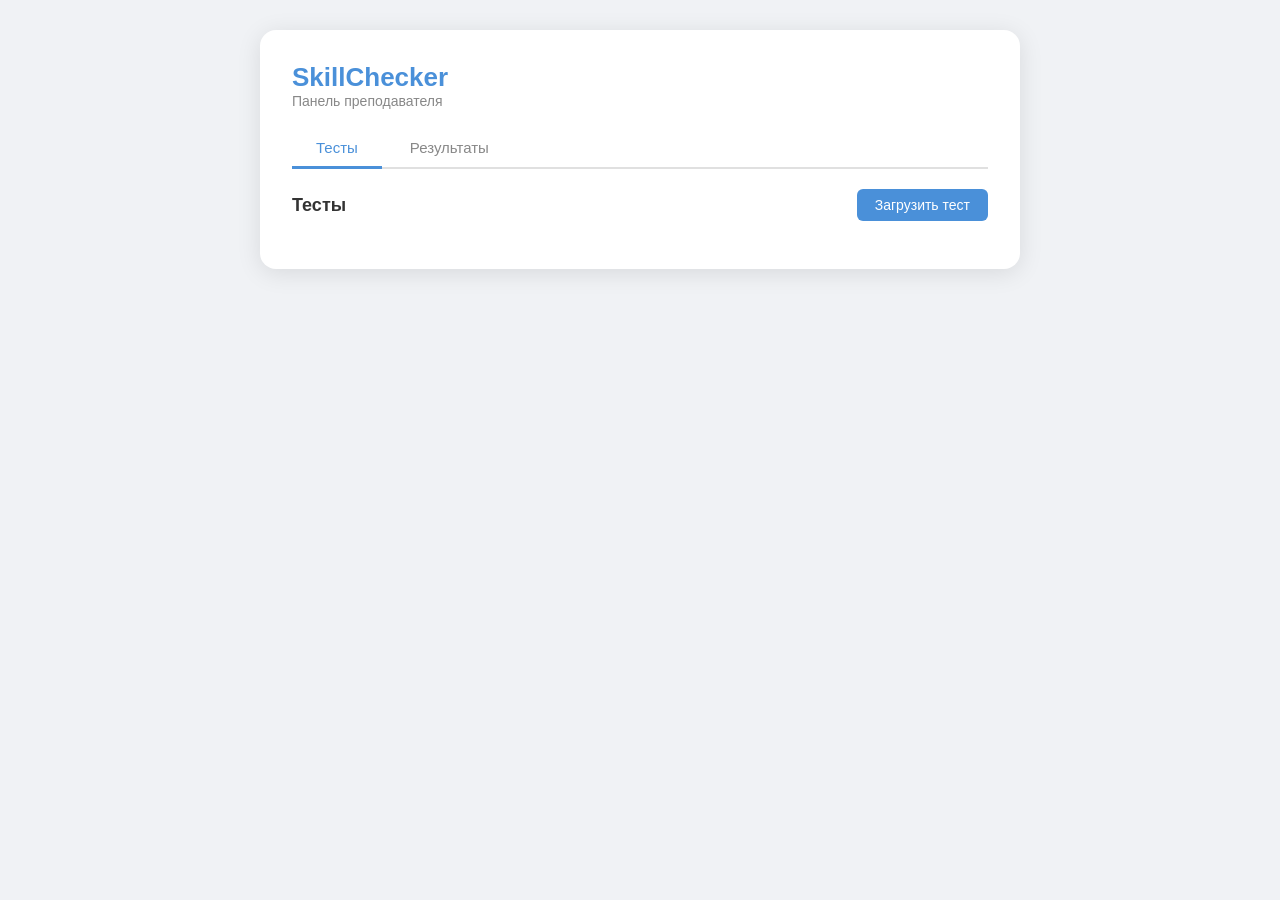
==== SkillChecker/SkillChecker.Web/wwwroot/index.html @ b374d740 "Добавлена сводка по результатам в веб-панели" ====
<!DOCTYPE html>
<html lang="ru">
<head>
    <meta charset="utf-8">
    <meta name="viewport" content="width=device-width, initial-scale=1">
    <title>SkillChecker — Панель преподавателя</title>
    <link rel="stylesheet" href="style.css">
</head>
<body>
    <div class="container" role="main">
        <h1>SkillChecker</h1>
        <p class="subtitle">Панель преподавателя</p>

        <div class="tabs" role="tablist" aria-label="Разделы панели">
            <button class="tab active" role="tab" aria-selected="true" aria-controls="tab-tests" onclick="showTab('tests')">Тесты</button>
            <button class="tab" role="tab" aria-selected="false" aria-controls="tab-results" onclick="showTab('results')">Результаты</button>
        </div>

        <div id="tab-tests" class="tab-content" role="tabpanel" aria-label="Управление тестами">
            <div class="section-header">
                <h2>Тесты</h2>
                <button class="btn-sm" onclick="showUpload()" aria-label="Загрузить новый тест">Загрузить тест</button>
            </div>
            <div id="testsList" role="list" aria-label="Список тестов" aria-live="polite"></div>

            <div id="uploadForm" class="upload-form hidden" role="form" aria-label="Форма загрузки теста">
                <h3>Загрузить новый тест</h3>
                <div class="form-group">
                    <label for="testName">Название теста</label>
                    <input type="text" id="testName" placeholder="Например: oop_exam" aria-label="Название теста">
                </div>
                <div class="form-group">
                    <label for="testFile">JSON-файл</label>
                    <input type="file" id="testFile" accept=".json" aria-label="Выберите JSON файл теста">
                </div>
                <div class="form-row">
                    <button onclick="uploadTest()" aria-label="Загрузить тест на сервер">Загрузить</button>
                    <button class="btn-secondary" onclick="hideUpload()" aria-label="Отменить загрузку">Отмена</button>
                </div>
            </div>

            <div id="settingsForm" class="upload-form hidden" role="form" aria-label="Форма настройки теста">
                <h3 id="settingsFormTitle">Настройка теста</h3>
                <div class="form-group">
                    <label for="scheduleTestSelect">Тест</label>
                    <select id="scheduleTestSelect" aria-label="Выберите тест">
                        <option value="">Выберите тест</option>
                    </select>
                </div>
                <div class="form-group">
                    <label for="scheduleTime">Дата и время начала (необязательно)</label>
                    <input type="datetime-local" id="scheduleTime" aria-label="Дата и время начала теста">
                </div>
                <div class="form-group">
                    <label for="timeLimit">Лимит времени (минут, 0 = без лимита)</label>
                    <input type="number" id="timeLimit" min="0" value="0" placeholder="0" aria-label="Лимит времени в минутах">
                </div>
                <div class="form-row">
                    <button onclick="saveSettings()" aria-label="Сохранить настройки">Сохранить</button>
                    <button class="btn-secondary" onclick="hideSettingsForm()" aria-label="Отменить">Отмена</button>
                </div>
            </div>
        </div>

        <div id="tab-results" class="tab-content hidden" role="tabpanel" aria-label="Результаты тестирования">
            <div class="section-header">
                <h2>Результаты тестирования</h2>
                <div class="header-actions">
                    <button class="btn-sm" onclick="loadResults()" aria-label="Обновить список результатов">Обновить</button>
                    <button class="btn-sm btn-danger" onclick="clearResults()" aria-label="Очистить все результаты">Очистить</button>
                </div>
            </div>
            <div id="resultsStats" class="results-stats hidden" role="status" aria-label="Статистика результатов"></div>
            <div id="resultsList" role="list" aria-label="Список результатов" aria-live="polite"></div>
        </div>
    </div>
    <script src="app.js"></script>
</body>
</html>
---- SkillChecker/SkillChecker.Web/wwwroot/style.css ----
* {
    margin: 0;
    padding: 0;
    box-sizing: border-box;
}

body {
    font-family: 'Segoe UI', Tahoma, sans-serif;
    background: #f0f2f5;
    display: flex;
    justify-content: center;
    padding: 30px 0;
}

.container {
    background: white;
    border-radius: 16px;
    box-shadow: 0 4px 24px rgba(0,0,0,0.1);
    padding: 32px;
    width: 760px;
    max-width: 95vw;
}

h1 {
    color: #4A90D9;
    font-size: 26px;
}

.subtitle {
    color: #888;
    font-size: 14px;
    margin-bottom: 20px;
}

.tabs {
    display: flex;
    gap: 4px;
    margin-bottom: 20px;
    border-bottom: 2px solid #e0e0e0;
}

.tab {
    padding: 10px 24px;
    border: none;
    background: transparent;
    cursor: pointer;
    font-size: 15px;
    color: #888;
    border-bottom: 3px solid transparent;
    margin-bottom: -2px;
    transition: all 0.2s;
    font-family: inherit;
}

.tab:hover {
    color: #555;
}

.tab.active {
    color: #4A90D9;
    border-bottom-color: #4A90D9;
}

.tab-content {
    display: flex;
    flex-direction: column;
}

.hidden {
    display: none !important;
}

.section-header {
    display: flex;
    justify-content: space-between;
    align-items: center;
    margin-bottom: 16px;
}

.section-header h2 {
    font-size: 18px;
    color: #333;
}

.header-actions {
    display: flex;
    gap: 8px;
}

.btn-sm {
    background: #4A90D9;
    color: white;
    border: none;
    padding: 8px 18px;
    border-radius: 6px;
    font-size: 14px;
    cursor: pointer;
    font-family: inherit;
}

.btn-sm:hover {
    background: #3A7BC8;
}

.btn-danger {
    background: #F44336;
}

.btn-danger:hover {
    background: #D32F2F;
}

.btn-secondary {
    background: #e0e0e0;
    color: #555;
    border: none;
    padding: 10px 24px;
    border-radius: 8px;
    font-size: 14px;
    cursor: pointer;
    font-family: inherit;
}

.btn-secondary:hover {
    background: #ccc;
}

.test-card {
    padding: 16px 18px;
    border: 2px solid #e8e8e8;
    border-radius: 10px;
    margin-bottom: 10px;
    transition: border-color 0.2s;
}

.test-card:hover {
    border-color: #4A90D9;
}

.test-card.test-scheduled {
    border-color: #B3D4FC;
    background: #F0F6FF;
}

.test-card.test-scheduled:hover {
    border-color: #4A90D9;
}

.test-card.test-hidden {
    border-color: #ddd;
    background: #f9f9f9;
    opacity: 0.65;
}

.test-card.test-hidden:hover {
    opacity: 0.85;
    border-color: #bbb;
}

.test-main-row {
    display: flex;
    align-items: center;
    gap: 12px;
}

.test-info {
    flex: 1;
}

.test-name {
    font-weight: 600;
    font-size: 16px;
}

.test-count {
    color: #888;
    font-size: 14px;
}

.test-settings-row {
    display: flex;
    align-items: center;
    justify-content: space-between;
    margin-top: 10px;
    padding-top: 10px;
    border-top: 1px solid #d0dfe8;
}

.test-settings-text {
    color: #4A90D9;
    font-size: 14px;
    font-weight: 600;
}

.btn-delete-settings {
    background: none;
    border: none;
    color: #999;
    font-size: 13px;
    cursor: pointer;
    text-decoration: underline;
    font-family: inherit;
}

.btn-delete-settings:hover {
    color: #F44336;
}

.toggle {
    position: relative;
    display: inline-block;
    width: 44px;
    height: 24px;
    flex-shrink: 0;
}

.toggle input {
    opacity: 0;
    width: 0;
    height: 0;
}

.toggle-slider {
    position: absolute;
    cursor: pointer;
    top: 0;
    left: 0;
    right: 0;
    bottom: 0;
    background: #ccc;
    transition: 0.3s;
    border-radius: 24px;
}

.toggle-slider:before {
    position: absolute;
    content: "";
    height: 18px;
    width: 18px;
    left: 3px;
    bottom: 3px;
    background: white;
    transition: 0.3s;
    border-radius: 50%;
}

.toggle input:checked + .toggle-slider {
    background: #4CAF50;
}

.toggle input:checked + .toggle-slider:before {
    transform: translateX(20px);
}

.status-badge {
    font-size: 12px;
    font-weight: 600;
    padding: 3px 10px;
    border-radius: 12px;
    white-space: nowrap;
    flex-shrink: 0;
}

.badge-available {
    background: #E8F5E9;
    color: #2E7D32;
}

.badge-scheduled {
    background: #E3F2FD;
    color: #1565C0;
}

.badge-hidden {
    background: #f0f0f0;
    color: #999;
}

.test-actions {
    display: flex;
    gap: 6px;
    flex-shrink: 0;
}

.btn-configure {
    background: #4A90D9;
    color: white;
    border: none;
    padding: 6px 14px;
    border-radius: 6px;
    font-size: 13px;
    cursor: pointer;
    font-family: inherit;
}

.btn-configure:hover {
    background: #3A7BC8;
}

.btn-preview {
    background: #FF9800;
    color: white;
    border: none;
    padding: 6px 14px;
    border-radius: 6px;
    font-size: 13px;
    cursor: pointer;
    font-family: inherit;
}

.btn-preview:hover {
    background: #F57C00;
}

.test-actions button:not(.btn-configure):not(.btn-preview) {
    background: #F44336;
    color: white;
    border: none;
    padding: 6px 14px;
    border-radius: 6px;
    font-size: 13px;
    cursor: pointer;
    font-family: inherit;
}

.test-actions button:not(.btn-configure):hover {
    background: #D32F2F;
}

.upload-form {
    margin-top: 16px;
    padding: 20px;
    border: 2px dashed #4A90D9;
    border-radius: 10px;
    background: #F8FBFF;
}

.upload-form h3 {
    margin-bottom: 14px;
    color: #4A90D9;
    font-size: 16px;
}

.form-group {
    margin-bottom: 14px;
}

.form-group label {
    display: block;
    margin-bottom: 6px;
    color: #555;
    font-size: 14px;
}

.form-group input,
.form-group select {
    width: 100%;
    padding: 10px 14px;
    border: 2px solid #e0e0e0;
    border-radius: 8px;
    font-size: 15px;
    outline: none;
    font-family: inherit;
}

.form-group input:focus,
.form-group select:focus {
    border-color: #4A90D9;
}

.form-row {
    display: flex;
    gap: 10px;
}

.form-row button:first-child {
    background: #4A90D9;
    color: white;
    border: none;
    padding: 10px 24px;
    border-radius: 8px;
    font-size: 15px;
    cursor: pointer;
    font-family: inherit;
}

.form-row button:first-child:hover {
    background: #3A7BC8;
}

.result-card {
    padding: 16px;
    border: 2px solid #e8e8e8;
    border-radius: 10px;
    margin-bottom: 10px;
    transition: border-color 0.2s;
}

.result-card:hover {
    border-color: #4A90D9;
}

.result-clickable {
    cursor: pointer;
}

.result-header {
    display: flex;
    justify-content: space-between;
    align-items: center;
    margin-bottom: 8px;
}

.result-right {
    display: flex;
    align-items: center;
    gap: 10px;
    flex-shrink: 0;
}

.expand-icon {
    color: #aaa;
    font-size: 12px;
}

.result-details {
    margin-top: 12px;
    padding-top: 12px;
    border-top: 2px solid #e8e8e8;
}

.question-detail {
    display: flex;
    align-items: baseline;
    flex-wrap: wrap;
    padding: 8px 12px;
    border-radius: 6px;
    margin-bottom: 6px;
    gap: 8px;
}

.question-correct {
    background: #E8F5E9;
    border-left: 3px solid #4CAF50;
}

.question-wrong {
    background: #FFEBEE;
    border-left: 3px solid #F44336;
}

.question-num {
    font-weight: 600;
    color: #555;
    min-width: 24px;
}

.question-text {
    flex: 1;
    font-size: 14px;
}

.question-status {
    font-size: 18px;
    font-weight: bold;
    flex-shrink: 0;
}

.question-correct .question-status {
    color: #4CAF50;
}

.question-wrong .question-status {
    color: #F44336;
}

.answer-info {
    width: 100%;
    font-size: 13px;
    color: #888;
    padding-left: 32px;
}

.result-name {
    font-weight: 600;
    font-size: 16px;
}

.result-group {
    color: #888;
    font-size: 14px;
}

.result-score {
    font-size: 24px;
    font-weight: bold;
}

.result-meta {
    display: flex;
    gap: 20px;
    color: #666;
    font-size: 14px;
    align-items: center;
}

.btn-delete-result {
    background: none;
    border: none;
    color: #999;
    font-size: 13px;
    cursor: pointer;
    text-decoration: underline;
    font-family: inherit;
    margin-left: auto;
}

.btn-delete-result:hover {
    color: #F44336;
}

.results-stats {
    display: flex;
    gap: 16px;
    margin-bottom: 20px;
    padding: 16px;
    background: #f5f7fa;
    border-radius: 12px;
}

.stat-item {
    flex: 1;
    text-align: center;
}

.stat-value {
    display: block;
    font-size: 22px;
    font-weight: bold;
    color: #4A90D9;
}

.stat-label {
    display: block;
    font-size: 12px;
    color: #888;
    margin-top: 4px;
}

.badge-green {
    color: #4CAF50;
}

.badge-red {
    color: #F44336;
}

.badge-orange {
    color: #FF9800;
}

.empty {
    text-align: center;
    color: #aaa;
    padding: 40px;
    font-size: 15px;
}

.preview-inline {
    margin-top: 12px;
    padding-top: 12px;
    border-top: 2px solid #FF9800;
}

.preview-question {
    margin-bottom: 10px;
    padding: 10px;
    border: 1px solid #e0e0e0;
    border-radius: 6px;
    background: #fafafa;
}

.preview-q-header {
    display: flex;
    align-items: baseline;
    gap: 8px;
    margin-bottom: 8px;
}

.preview-q-num {
    font-weight: 600;
    color: #555;
    min-width: 24px;
}

.preview-q-text {
    font-size: 14px;
    flex: 1;
}

.preview-type-label {
    font-size: 11px;
    padding: 2px 6px;
    border-radius: 10px;
    background: #E3F2FD;
    color: #1565C0;
    font-weight: 600;
}

.preview-options {
    display: flex;
    flex-direction: column;
    gap: 4px;
}

.preview-option {
    padding: 6px 10px;
    border-radius: 4px;
    border: 1px solid #e8e8e8;
    font-size: 13px;
    display: flex;
    align-items: center;
    gap: 6px;
    background: white;
}

.preview-correct {
    border-color: #4CAF50;
    background: #E8F5E9;
}

.preview-opt-letter {
    font-weight: 600;
    color: #555;
    min-width: 18px;
}
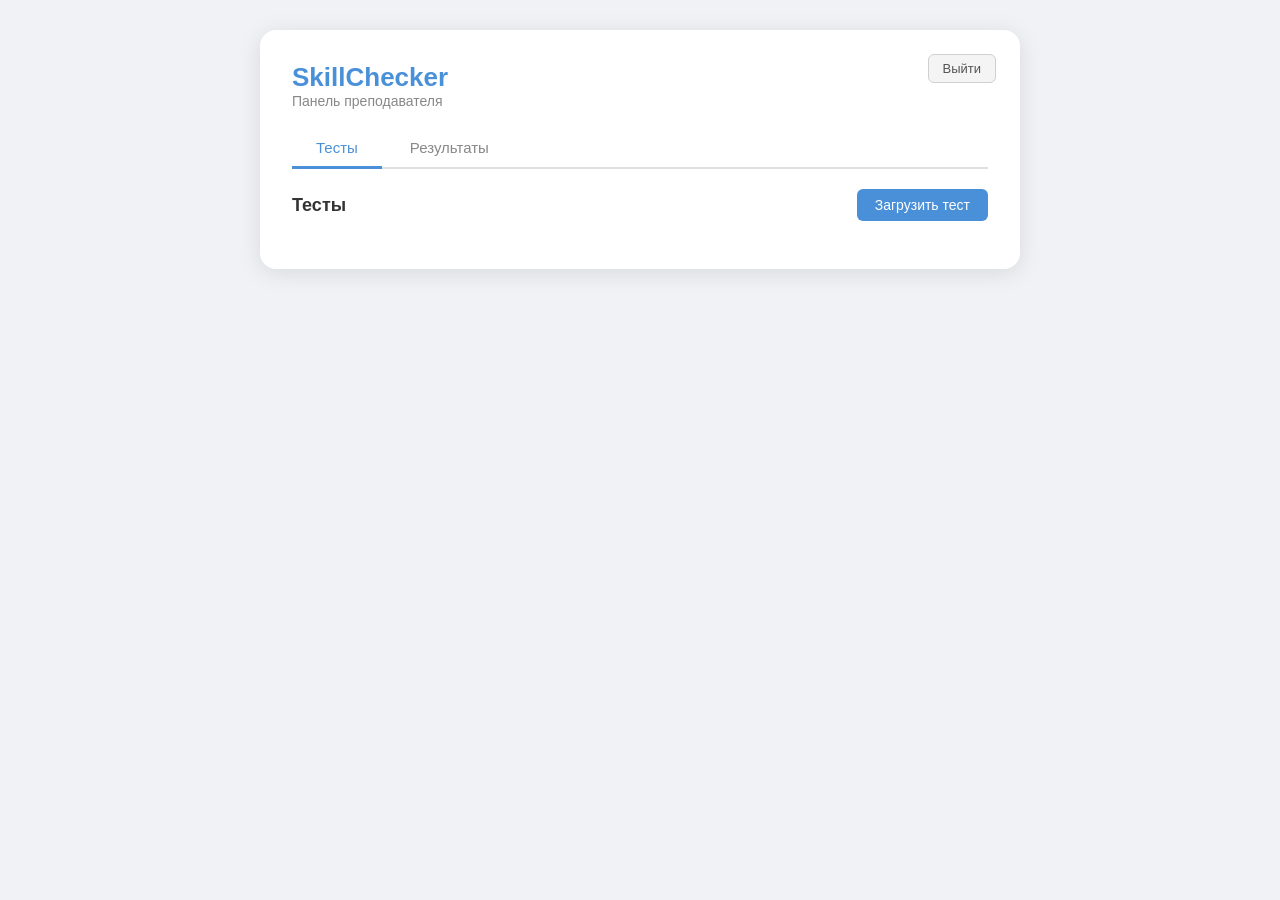
==== commit 281c69e9: "Добавлен пароль на веб-панель" ====
--- a/SkillChecker/SkillChecker.Web/wwwroot/index.html
+++ b/SkillChecker/SkillChecker.Web/wwwroot/index.html
@@ -1,4 +1,4 @@
-<!DOCTYPE html>
+﻿<!DOCTYPE html>
 <html lang="ru">
 <head>
     <meta charset="utf-8">
@@ -8,12 +8,13 @@
 </head>
 <body>
     <div class="container" role="main">
+        <button id="logoutBtn" class="logout-btn" onclick="logout()" aria-label="Выйти">Выйти</button>
         <h1>SkillChecker</h1>
         <p class="subtitle">Панель преподавателя</p>
 
         <div class="tabs" role="tablist" aria-label="Разделы панели">
-            <button class="tab active" role="tab" aria-selected="true" aria-controls="tab-tests" onclick="showTab('tests')">Тесты</button>
-            <button class="tab" role="tab" aria-selected="false" aria-controls="tab-results" onclick="showTab('results')">Результаты</button>
+            <button class="tab active" role="tab" aria-selected="true" aria-controls="tab-tests" onclick="showTab(event, 'tests')">Тесты</button>
+            <button class="tab" role="tab" aria-selected="false" aria-controls="tab-results" onclick="showTab(event, 'results')">Результаты</button>
         </div>
 
         <div id="tab-tests" class="tab-content" role="tabpanel" aria-label="Управление тестами">
@@ -71,9 +72,17 @@
                 </div>
             </div>
             <div id="resultsStats" class="results-stats hidden" role="status" aria-label="Статистика результатов"></div>
+            <div id="resultsSort" class="results-sort hidden" role="group" aria-label="Сортировка результатов">
+                <span class="results-sort-label">Сортировка:</span>
+                <button id="sortByDate" class="sort-btn sort-active" onclick="changeSort('date')" aria-label="Сортировать по времени">Время <span class="sort-arrow">▼</span></button>
+                <button id="sortByScore" class="sort-btn" onclick="changeSort('score')" aria-label="Сортировать по результату">Результат <span class="sort-arrow"></span></button>
+            </div>
             <div id="resultsList" role="list" aria-label="Список результатов" aria-live="polite"></div>
         </div>
     </div>
+    <script src="auth.js"></script>
     <script src="app.js"></script>
+    <script src="tests.js"></script>
+    <script src="results.js"></script>
 </body>
 </html>
--- a/SkillChecker/SkillChecker.Web/wwwroot/style.css
+++ b/SkillChecker/SkillChecker.Web/wwwroot/style.css
@@ -1,4 +1,4 @@
-* {
+﻿* {
     margin: 0;
     padding: 0;
     box-sizing: border-box;
@@ -13,6 +13,7 @@
 }
 
 .container {
+    position: relative;
     background: white;
     border-radius: 16px;
     box-shadow: 0 4px 24px rgba(0,0,0,0.1);
@@ -547,6 +548,55 @@
     margin-top: 4px;
 }
 
+.results-sort {
+    display: flex;
+    align-items: center;
+    gap: 8px;
+    margin-bottom: 12px;
+    padding: 8px 12px;
+    background: #f5f7fa;
+    border-radius: 8px;
+    flex-wrap: wrap;
+}
+
+.results-sort-label {
+    font-size: 13px;
+    color: #555;
+    margin-right: 4px;
+}
+
+.sort-btn {
+    background: white;
+    color: #333;
+    border: 1px solid #d0d4d8;
+    padding: 6px 14px;
+    border-radius: 18px;
+    cursor: pointer;
+    font-size: 13px;
+    font-family: inherit;
+    display: inline-flex;
+    align-items: center;
+    gap: 6px;
+}
+
+.sort-btn:hover {
+    background: #f0f3f6;
+}
+
+.sort-btn.sort-active {
+    background: #4A90D9;
+    color: white;
+    border-color: #4A90D9;
+}
+
+.sort-arrow {
+    font-size: 11px;
+    line-height: 1;
+    min-width: 8px;
+    display: inline-block;
+    text-align: center;
+}
+
 .badge-green {
     color: #4CAF50;
 }
@@ -634,3 +684,119 @@
     color: #555;
     min-width: 18px;
 }
+
+.preview-acceptable {
+    display: flex;
+    flex-direction: column;
+    gap: 4px;
+}
+
+.preview-acceptable-label {
+    font-size: 12px;
+    color: #555;
+    font-weight: 600;
+    margin-bottom: 2px;
+}
+
+.preview-acceptable-item {
+    padding: 6px 10px;
+    border-radius: 4px;
+    border: 1px solid #4CAF50;
+    background: #E8F5E9;
+    font-size: 13px;
+}
+
+.preview-acceptable-empty {
+    padding: 6px 10px;
+    border-radius: 4px;
+    border: 1px dashed #e8e8e8;
+    color: #999;
+    font-size: 13px;
+    font-style: italic;
+}
+
+.logout-btn {
+    position: absolute;
+    top: 24px;
+    right: 24px;
+    padding: 6px 14px;
+    background: #f4f4f4;
+    color: #555;
+    border: 1px solid #d0d0d0;
+    border-radius: 6px;
+    font-size: 13px;
+    cursor: pointer;
+}
+
+.logout-btn:hover {
+    background: #e8e8e8;
+    color: #333;
+}
+
+.auth-container {
+    width: 420px;
+    padding: 36px 36px 32px;
+}
+
+.auth-hint {
+    color: #666;
+    font-size: 13px;
+    line-height: 1.5;
+    margin-bottom: 20px;
+}
+
+.auth-hint code {
+    background: #f4f4f4;
+    padding: 1px 6px;
+    border-radius: 3px;
+    font-size: 12px;
+    color: #333;
+}
+
+.auth-form {
+    margin-top: 8px;
+}
+
+.auth-form .form-group {
+    margin-bottom: 16px;
+}
+
+.auth-form input[type="password"] {
+    width: 100%;
+    padding: 10px 12px;
+    border: 1px solid #d0d0d0;
+    border-radius: 6px;
+    font-size: 15px;
+    box-sizing: border-box;
+}
+
+.auth-form input[type="password"]:focus {
+    outline: none;
+    border-color: #4A90D9;
+}
+
+.auth-error {
+    background: #FDECEA;
+    color: #B71C1C;
+    border: 1px solid #F5C6C0;
+    padding: 10px 12px;
+    border-radius: 6px;
+    font-size: 14px;
+    margin-bottom: 14px;
+}
+
+.auth-submit {
+    width: 100%;
+    padding: 12px;
+    background: #4A90D9;
+    color: white;
+    border: none;
+    border-radius: 6px;
+    font-size: 15px;
+    font-weight: 500;
+    cursor: pointer;
+}
+
+.auth-submit:hover {
+    background: #3a7bc4;
+}
